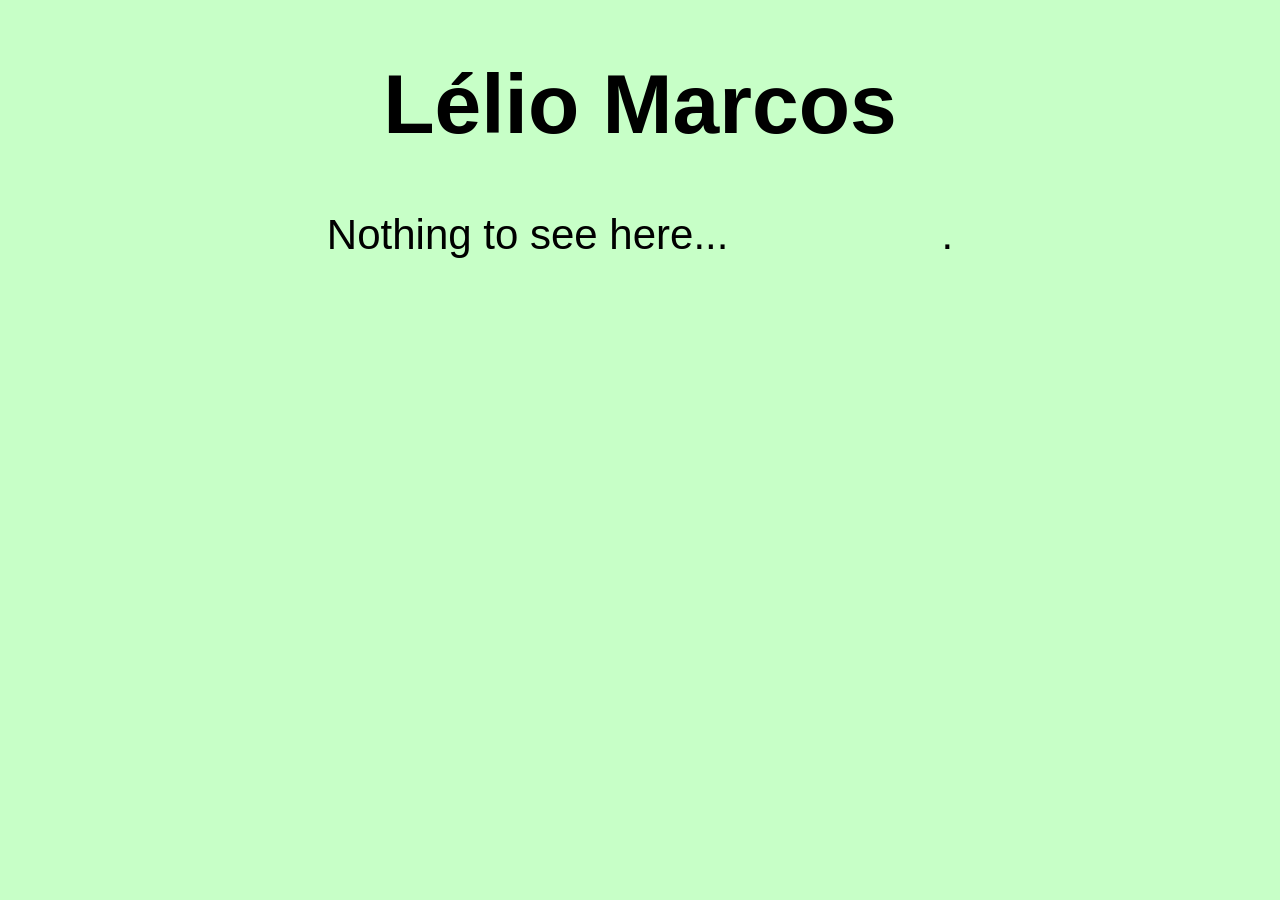
==== index.html @ 54ff29a0 "Initial commit" ====
<!DOCTYPE html>
<html lang="en">
<head>
    <meta charset="UTF-8">
    <meta http-equiv="X-UA-Compatible" content="IE=edge">
    <meta name="viewport" content="width=device-width, initial-scale=1.0">
    <style>
        .content {
            font-size: 42px;
            font-family: -apple-system, BlinkMacSystemFont, 'Segoe UI', Roboto, Oxygen, Ubuntu, Cantarell, 'Open Sans', 'Helvetica Neue', sans-serif;
            text-align: center;
        }
        
        .hide {
            opacity: 0;
            transition: opacity .5s;
        }

        .hide:hover {
            opacity: 1;
        }

        body {
            background-color: #c7ffc7;
        }
    </style>
    <title>Lélio Marcos</title>
</head>
<body>
    <div class="content">
        <h1>Lélio Marcos</h1>
        <p>Nothing to see here... <span class="hide">for now 👀</span>.</p>
    <div>
</body>
</html>
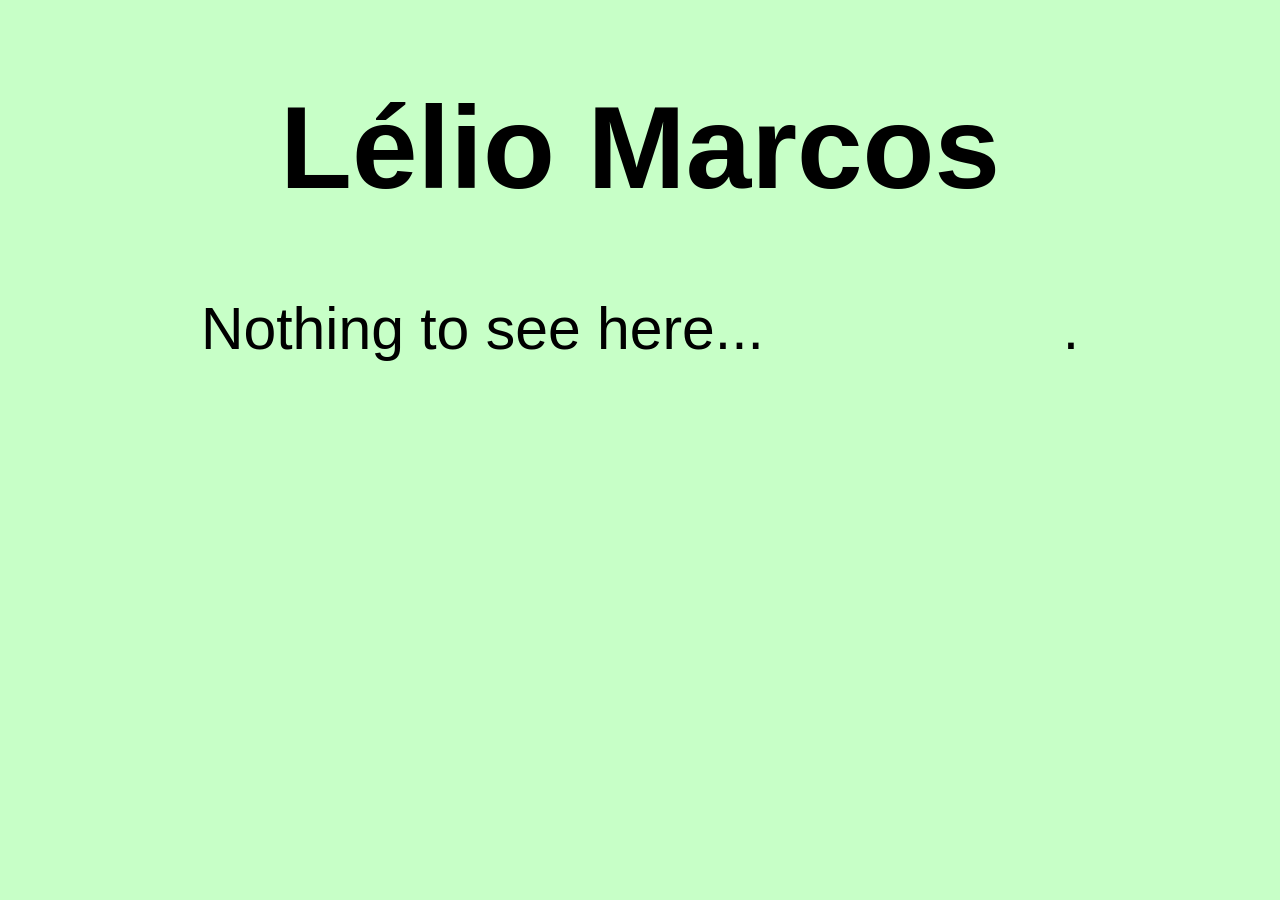
==== commit e01b54b4: "Merge branch 'main' of https://github.com/LelioMarcos/LelioMarcos.github.io" ====
--- a/index.html
+++ b/index.html
@@ -1,35 +1,36 @@
-<!DOCTYPE html>
-<html lang="en">
-<head>
-    <meta charset="UTF-8">
-    <meta http-equiv="X-UA-Compatible" content="IE=edge">
-    <meta name="viewport" content="width=device-width, initial-scale=1.0">
-    <style>
-        .content {
-            font-size: 42px;
-            font-family: -apple-system, BlinkMacSystemFont, 'Segoe UI', Roboto, Oxygen, Ubuntu, Cantarell, 'Open Sans', 'Helvetica Neue', sans-serif;
-            text-align: center;
-        }
-        
-        .hide {
-            opacity: 0;
-            transition: opacity .5s;
-        }
-
-        .hide:hover {
-            opacity: 1;
-        }
-
-        body {
-            background-color: #c7ffc7;
-        }
-    </style>
-    <title>Lélio Marcos</title>
-</head>
-<body>
-    <div class="content">
-        <h1>Lélio Marcos</h1>
-        <p>Nothing to see here... <span class="hide">for now 👀</span>.</p>
-    <div>
-</body>
+<!DOCTYPE html>
+<html lang="en">
+<head>
+    <meta charset="UTF-8">
+    <meta http-equiv="X-UA-Compatible" content="IE=edge">
+    <meta name="viewport" content="width=device-width, initial-scale=1.0">
+    <style>
+        .content {
+            font-size: 4.6vw;
+            font-family: -apple-system, BlinkMacSystemFont, 'Segoe UI', Roboto, Oxygen, Ubuntu, Cantarell, 'Open Sans', 'Helvetica Neue', sans-serif;
+            text-align: center;
+        }
+        
+        .hide {
+            opacity: 0;
+            transition: opacity .5s;
+        }
+
+        .hide:hover {
+            opacity: 1;
+        }
+
+        body {
+            background-color: #c7ffc7;
+        }
+    </style>
+    <title>Lélio Marcos</title>
+</head>
+<body>
+    <div class="content">
+        <h1>Lélio Marcos</h1>
+        <p>Nothing to see here... <span class="hide">for now 👀</span>.</p>
+        <img src="imgs/vaca.gif" title="Dancing cow" alt="Dancing cow" class="hide"></img>
+    <div>
+</body>
 </html>
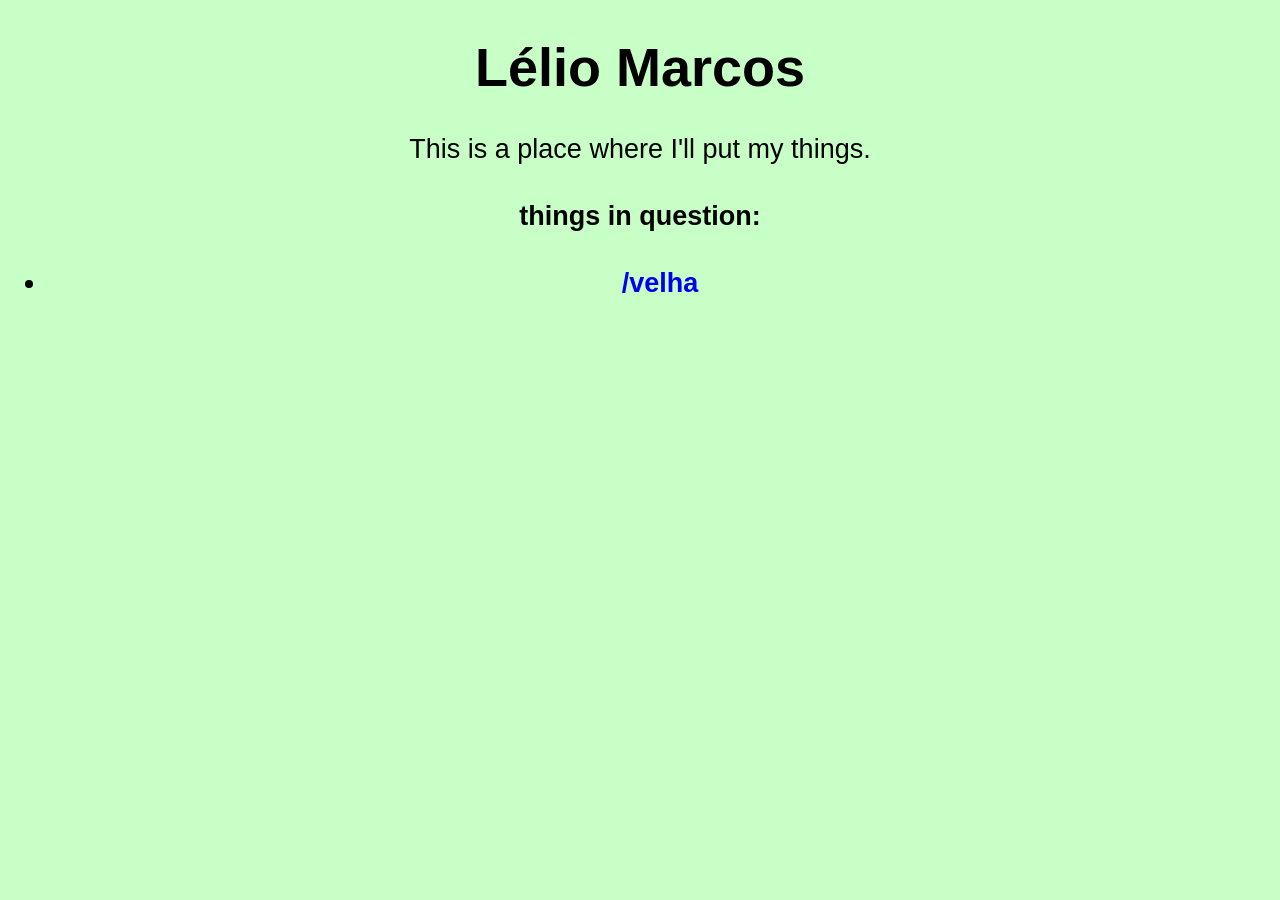
==== commit 533e7ca4: "tictactoe" ====
--- a/index.html
+++ b/index.html
@@ -1,36 +1,22 @@
 <!DOCTYPE html>
 <html lang="en">
-<head>
-    <meta charset="UTF-8">
-    <meta http-equiv="X-UA-Compatible" content="IE=edge">
-    <meta name="viewport" content="width=device-width, initial-scale=1.0">
-    <style>
-        .content {
-            font-size: 4.6vw;
-            font-family: -apple-system, BlinkMacSystemFont, 'Segoe UI', Roboto, Oxygen, Ubuntu, Cantarell, 'Open Sans', 'Helvetica Neue', sans-serif;
-            text-align: center;
-        }
-        
-        .hide {
-            opacity: 0;
-            transition: opacity .5s;
-        }
-
-        .hide:hover {
-            opacity: 1;
-        }
-
-        body {
-            background-color: #c7ffc7;
-        }
-    </style>
-    <title>Lélio Marcos</title>
-</head>
-<body>
-    <div class="content">
-        <h1>Lélio Marcos</h1>
-        <p>Nothing to see here... <span class="hide">for now 👀</span>.</p>
-        <img src="imgs/vaca.gif" title="Dancing cow" alt="Dancing cow" class="hide"></img>
-    <div>
-</body>
+    <head>
+        <meta charset="UTF-8">
+        <meta http-equiv="X-UA-Compatible" content="IE=edge">
+        <meta name="viewport" content="width=device-width, initial-scale=1.0">
+        <link rel='stylesheet' type='text/css' media='screen' href='style.css'>
+        <title>Lélio Marcos</title>
+    </head>
+    <body style="background-color: #c7ffc7;">
+        <div style="font-size: 27px;">
+            <h1>Lélio Marcos</h1>
+            <p>This is a place where I'll put my things.</p>
+            <section>
+                <h4>things in question:</h4>
+                <ul style="list-style-type:symbols('>');">
+                    <li><b><a href="velha.html">/velha</a></b></li>
+                </ul>
+            <section>
+        <div>
+    </body>
 </html>
--- a/style.css
+++ b/style.css
@@ -0,0 +1,13 @@
+body {
+    font-family: -apple-system, BlinkMacSystemFont, 'Segoe UI', Roboto, Oxygen, Ubuntu, Cantarell, 'Open Sans', 'Helvetica Neue', sans-serif;
+    text-align: center;
+}
+
+footer {
+    position:fixed;
+    bottom: 0;
+    left: 0;
+    width:100%; 
+}
+
+a {text-decoration: none;}
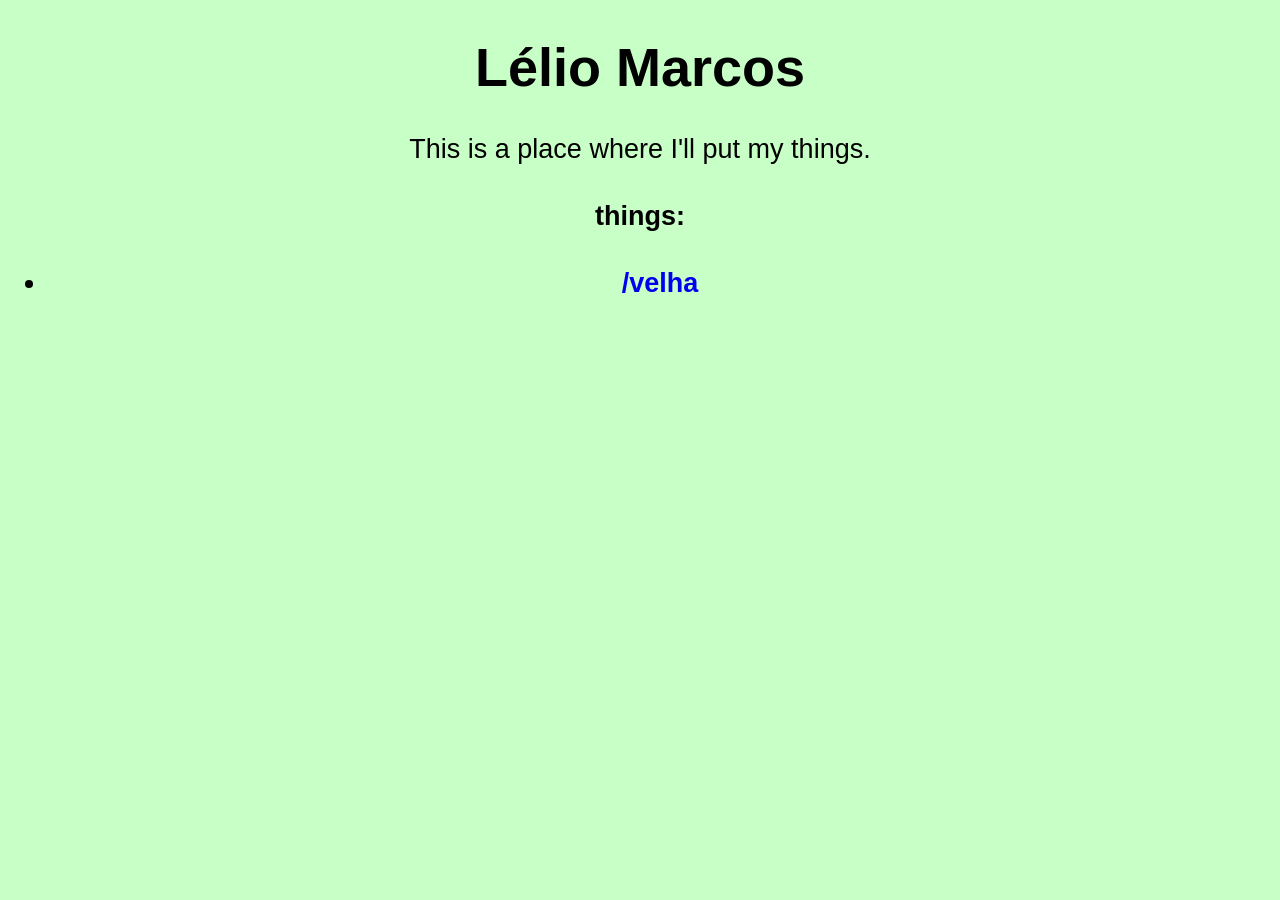
==== commit b0c891c5: "Update index.html" ====
--- a/index.html
+++ b/index.html
@@ -12,11 +12,11 @@
             <h1>Lélio Marcos</h1>
             <p>This is a place where I'll put my things.</p>
             <section>
-                <h4>things in question:</h4>
+                <h4>things:</h4>
                 <ul style="list-style-type:symbols('>');">
                     <li><b><a href="velha.html">/velha</a></b></li>
                 </ul>
             <section>
         <div>
     </body>
-</html>+</html>
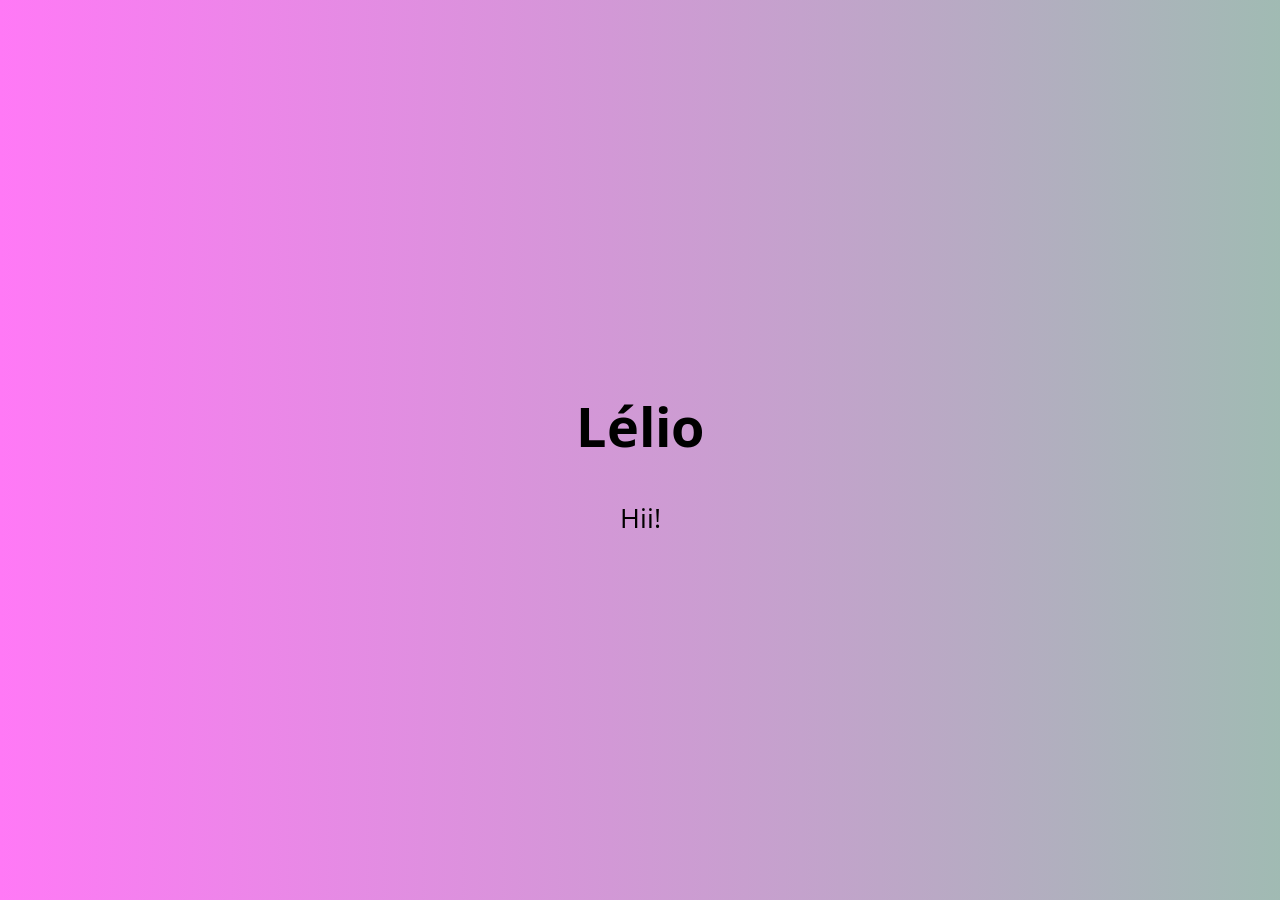
==== commit 97997c1f: "initial site" ====
--- a/index.html
+++ b/index.html
@@ -1,22 +1,20 @@
-<!DOCTYPE html>
-<html lang="en">
-    <head>
-        <meta charset="UTF-8">
-        <meta http-equiv="X-UA-Compatible" content="IE=edge">
-        <meta name="viewport" content="width=device-width, initial-scale=1.0">
-        <link rel='stylesheet' type='text/css' media='screen' href='style.css'>
-        <title>Lélio Marcos</title>
-    </head>
-    <body style="background-color: #c7ffc7;">
-        <div style="font-size: 27px;">
-            <h1>Lélio Marcos</h1>
-            <p>This is a place where I'll put my things.</p>
-            <section>
-                <h4>things:</h4>
-                <ul style="list-style-type:symbols('>');">
-                    <li><b><a href="velha.html">/velha</a></b></li>
-                </ul>
-            <section>
-        <div>
-    </body>
-</html>
+<!DOCTYPE html>
+<html lang="en">
+<head>
+    <meta charset="UTF-8">
+    <meta name="viewport" content="width=device-width, initial-scale=1.0">
+    <link rel="preconnect" href="https://fonts.googleapis.com">
+    <link rel="preconnect" href="https://fonts.gstatic.com" crossorigin>
+    <link href="https://fonts.googleapis.com/css2?family=Open+Sans:ital,wght@0,300..800;1,300..800&display=swap" rel="stylesheet">
+    <link rel="stylesheet" href="style.css">
+    <title>Lélio | lelio.dev.br</title>
+</head>
+<body>
+    <div class="container">
+        <div class="center">
+            <h1>Lélio</h1>
+            <p>Hii!</p>
+        </div>
+    </div>
+</body>
+</html>
--- a/style.css
+++ b/style.css
@@ -1,13 +1,28 @@
-body {
-    font-family: -apple-system, BlinkMacSystemFont, 'Segoe UI', Roboto, Oxygen, Ubuntu, Cantarell, 'Open Sans', 'Helvetica Neue', sans-serif;
-    text-align: center;
-}
-
-footer {
-    position:fixed;
-    bottom: 0;
-    left: 0;
-    width:100%; 
-}
-
-a {text-decoration: none;}+* {
+    font-family: "Open Sans", sans-serif;
+}
+
+@keyframes gradient {
+    0% {background-position-x: 0%;}
+    100% {background-position-x: 400%;}
+}
+
+body {
+    background: linear-gradient(90deg, rgb(255, 121, 246) 0%, rgb(66, 252, 112) 50%, rgb(255, 121, 246) 100%); 
+    background-size: 400% 100%;
+    background-attachment: fixed;
+    background-position-x: 0%;
+    animation: gradient 50s infinite;
+    animation-timing-function: linear;
+}
+
+.container {
+    display: flex;
+    align-items: center;
+    justify-content: center;
+    height: 100vh;
+}
+.center {
+    text-align: center;
+    font-size: 3vh;
+}
